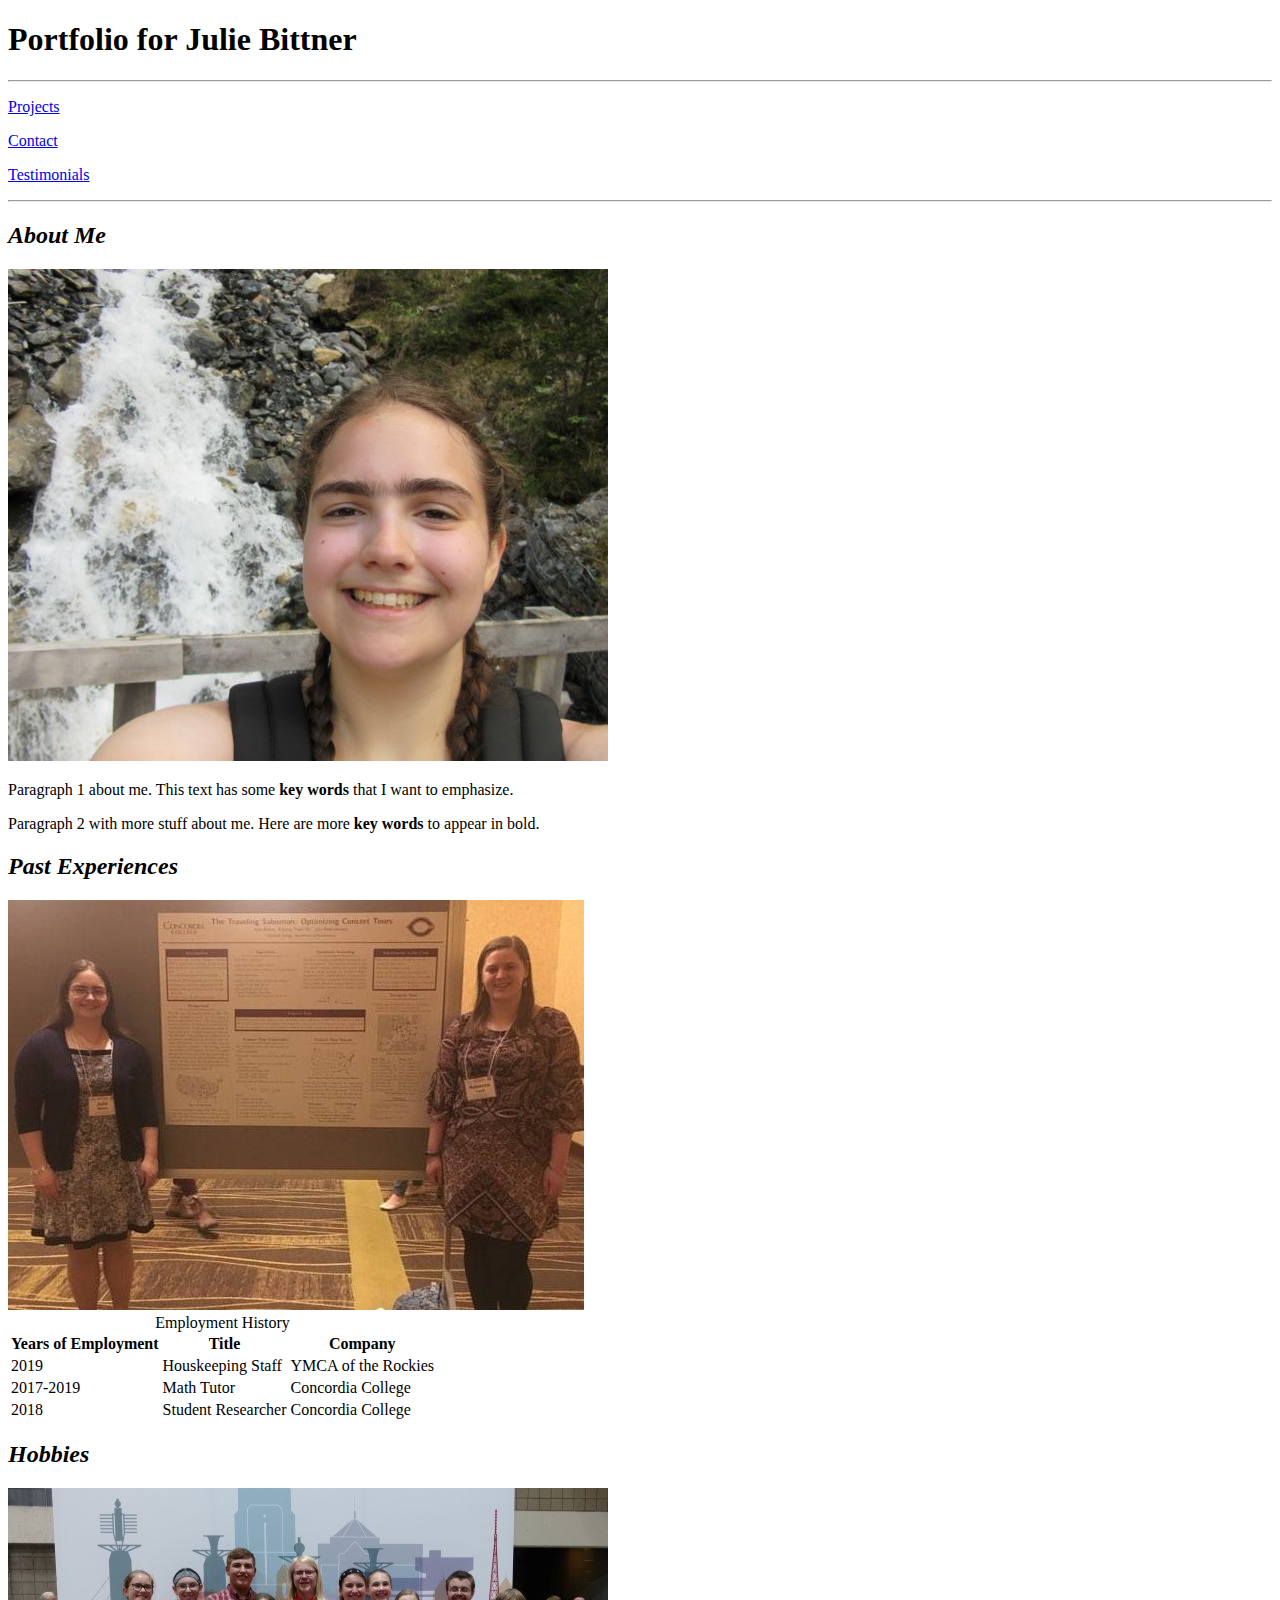
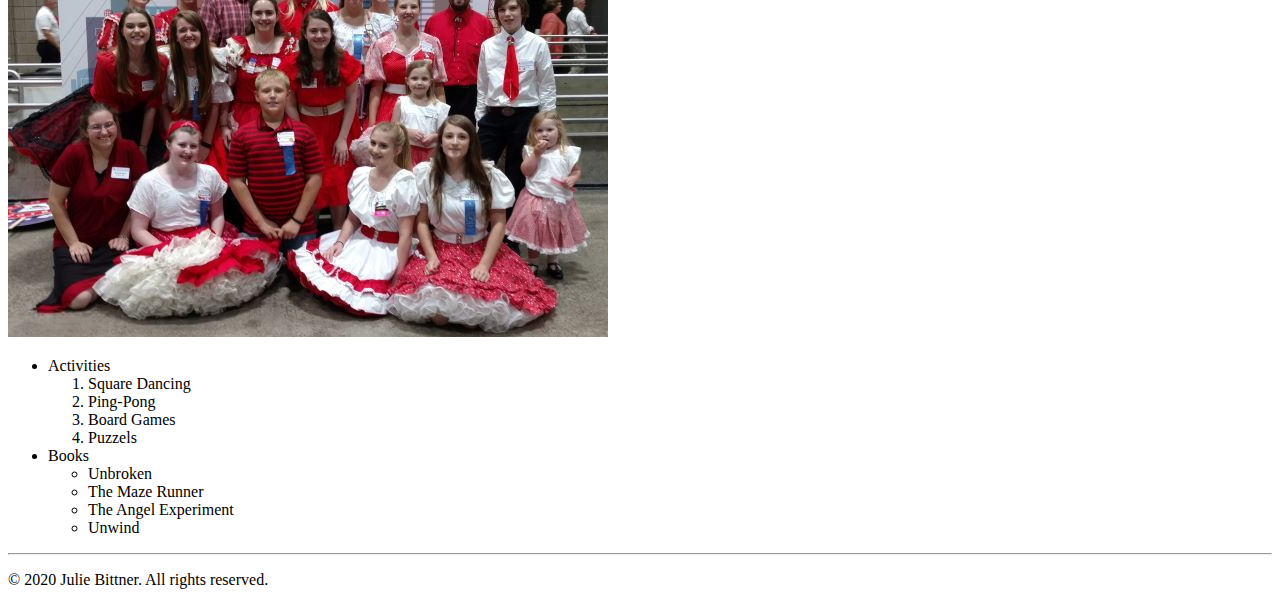
==== portfolio/index.html @ 24e00948 "First" ====
<!DOCTYPE html>

<!-- 
	Name: Julie Bittner
	Date Created: 10/16/2019
	Most recent revision: 10/18/2019
-->

<html lang="en">
<head>
	<title>Julie Bittner's Portfolio</title>
</head>

<body>
	<header>
		<h1>Portfolio for Julie Bittner</h1>
	</header>	


	<!-- Need to add links to projects.html, contact.html, and testimonials.html -->
	<nav>
		<hr/>
		<p><a href="projects.html">Projects</a></p>
		<p><a href="contact.html">Contact</a></p>
		<p><a href="testimonials.html">Testimonials</a></p>
		<hr/>
	</nav>


	<section>
		<article id="about">
			<h2><em>About Me</em></h2>
			<img src="images/me.jpg" alt="Portrait of Julie Bittner" />
			<p>Paragraph 1 about me. This text has some <strong>key words</strong> that I want to emphasize.</p>
			<p>Paragraph 2 with more stuff about me. Here are more <strong>key words</strong> to appear in bold.</p>
		</article>
		
		<article id="experiences">
			<h2><em>Past Experiences</em></h2>
			<img src="images/experience.jpeg" alt="Photograph of poster presentation" />
			<table>
				<caption>Employment History</caption>
				<tr>
					<th>Years of Employment</th>
					<th>Title</th>
					<th>Company</th>
				</tr>
				<tr>
					<td>2019</td>
					<td>Houskeeping Staff</td>
					<td>YMCA of the Rockies</td>
				</tr>
				<tr>
					<td>2017-2019</td>
					<td>Math Tutor</td>
					<td>Concordia College</td>
				</tr>
				<tr>
					<td>2018</td>
					<td>Student Researcher</td>
					<td>Concordia College</td>
				</tr>
			</table>
		</article>	
		
		<article id="hobbies">
			<h2><em>Hobbies</em></h2>
			<img src="images/squaredance.jpg" alt="Photograph of square dancers" />
			<ul>
				<li>Activities</li>
				<ol>
					<li>Square Dancing</li>
					<li>Ping-Pong</li>
					<li>Board Games</li>
					<li>Puzzels</li>
				</ol>
				<li>Books</li>
				<ul>
					<li>Unbroken</li>
					<li>The Maze Runner</li>
					<li>The Angel Experiment</li>
					<li>Unwind</li>
				</ul>				
			</ul>
		</article>		
	</section>	


	<footer>
		<hr/>
		<p>&copy; 2020 Julie Bittner. All rights reserved.</p>
	</footer>	
</body>
</html>
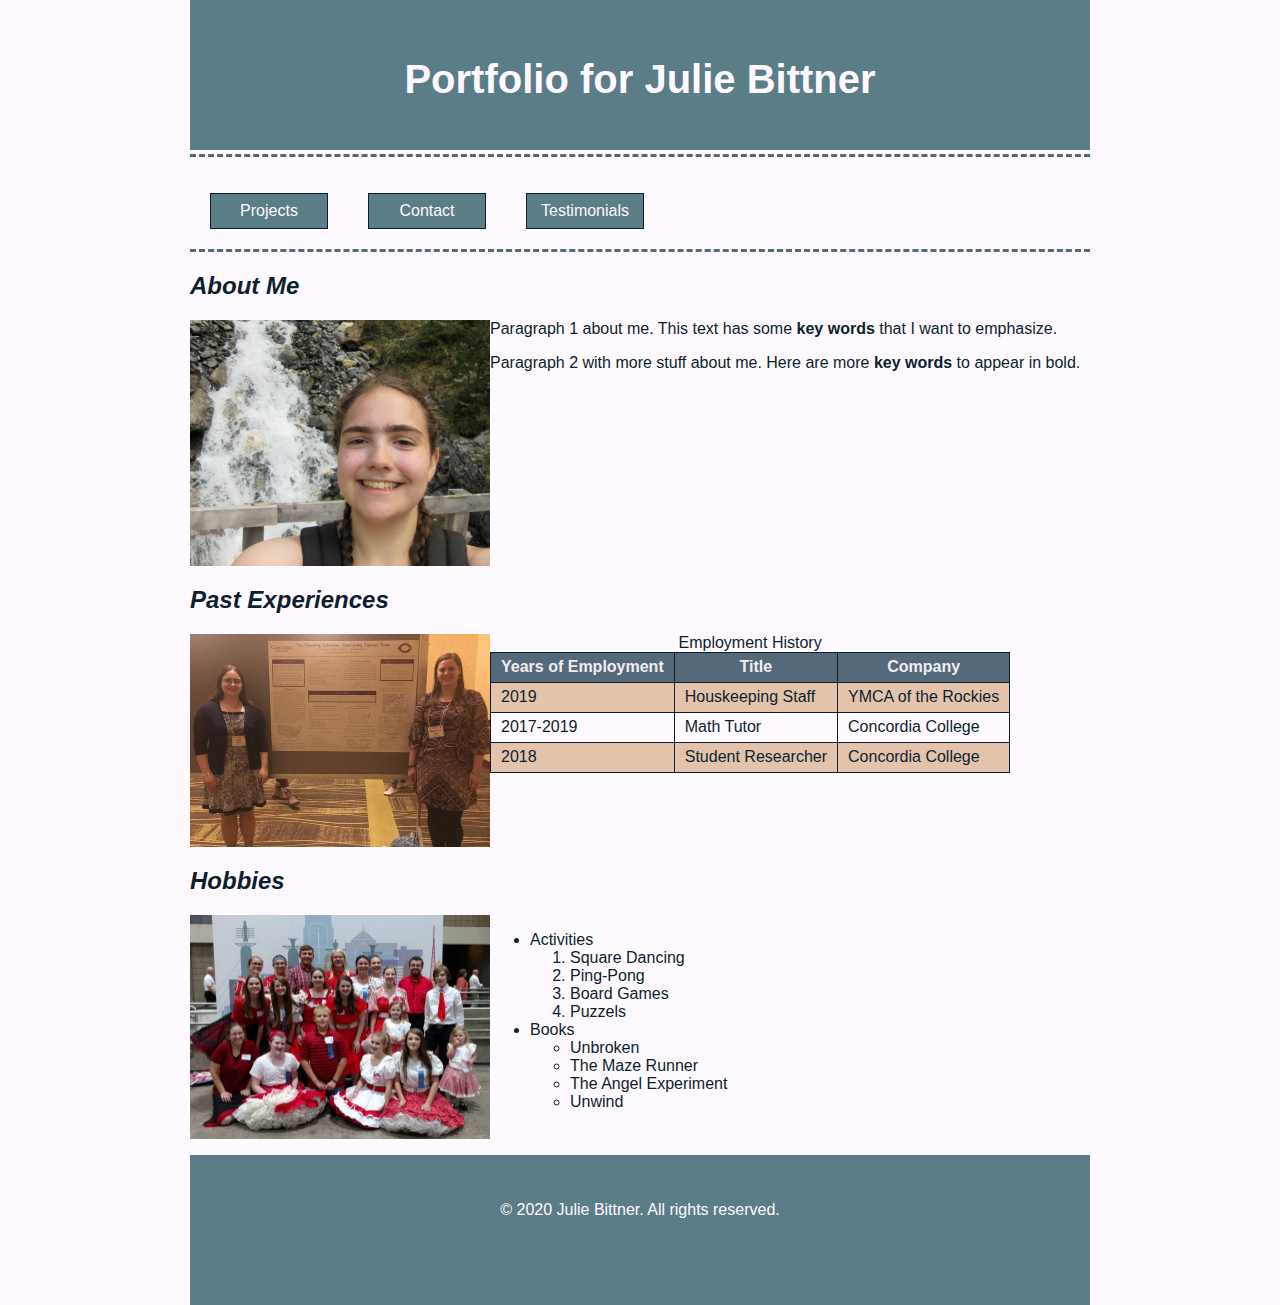
==== commit 60bba4a7: "Final" ====
--- a/portfolio/index.html
+++ b/portfolio/index.html
@@ -3,12 +3,52 @@
 <!-- 
 	Name: Julie Bittner
 	Date Created: 10/16/2019
-	Most recent revision: 10/18/2019
+	Most recent revision: 10/20/2019
 -->
 
 <html lang="en">
 <head>
 	<title>Julie Bittner's Portfolio</title>
+	<link href="styles/main.css" rel="stylesheet" type="text/css" />
+	<style>
+		<!-- Table Style -->
+		caption{
+			font-weight: bold;
+			fonrt-size: 1.2em;
+			margin-bottom: 8px;
+		}
+		table, th, td {
+			border: 1px solid #0d1f2d;
+			border-collapse: collapse;
+			padding: 5px 10px;
+		}
+		table{
+			width; 90%;
+			margin: auto;
+		}
+		tr{
+			height: 30px;
+		}
+		th{
+			background-color: #546a7b;
+			color: #f2eded;
+		}
+		tr:nth-child(odd){
+			background-color: #e4c3ad;
+		}
+		
+		
+		
+		article img{
+			float:left;
+		}
+		.right-content{
+			float:left;
+		}
+		article{
+			margin-bottom: 16px;
+		}
+	</style>
 </head>
 
 <body>
@@ -19,75 +59,84 @@
 
 	<!-- Need to add links to projects.html, contact.html, and testimonials.html -->
 	<nav>
-		<hr/>
 		<p><a href="projects.html">Projects</a></p>
 		<p><a href="contact.html">Contact</a></p>
 		<p><a href="testimonials.html">Testimonials</a></p>
-		<hr/>
+		<div class="clear-float"></div>
 	</nav>
 
 
 	<section>
-		<article id="about">
+		<article class="border" id="about">
 			<h2><em>About Me</em></h2>
-			<img src="images/me.jpg" alt="Portrait of Julie Bittner" />
+			<img src="images/me.jpg" alt="Portrait of Julie Bittner" width="300"/>
 			<p>Paragraph 1 about me. This text has some <strong>key words</strong> that I want to emphasize.</p>
 			<p>Paragraph 2 with more stuff about me. Here are more <strong>key words</strong> to appear in bold.</p>
+			<div class="clear-float"></div>
 		</article>
 		
-		<article id="experiences">
+		<article id="experience">
 			<h2><em>Past Experiences</em></h2>
-			<img src="images/experience.jpeg" alt="Photograph of poster presentation" />
-			<table>
-				<caption>Employment History</caption>
-				<tr>
-					<th>Years of Employment</th>
-					<th>Title</th>
-					<th>Company</th>
-				</tr>
-				<tr>
-					<td>2019</td>
-					<td>Houskeeping Staff</td>
-					<td>YMCA of the Rockies</td>
-				</tr>
-				<tr>
-					<td>2017-2019</td>
-					<td>Math Tutor</td>
-					<td>Concordia College</td>
-				</tr>
-				<tr>
-					<td>2018</td>
-					<td>Student Researcher</td>
-					<td>Concordia College</td>
-				</tr>
-			</table>
+			<img src="images/experience.jpeg" alt="Photograph of poster presentation" width="300" />
+			<div class="right-content">
+				<table>
+					<caption>Employment History</caption>
+					<thead>
+						<tr>
+							<th>Years of Employment</th>
+							<th>Title</th>
+							<th>Company</th>
+						</tr>
+					</thead>
+					<tbody>
+						<tr>
+							<td>2019</td>
+							<td>Houskeeping Staff</td>
+							<td>YMCA of the Rockies</td>
+						</tr>
+						<tr>
+							<td>2017-2019</td>
+							<td>Math Tutor</td>
+							<td>Concordia College</td>
+						</tr>
+						<tr>
+							<td>2018</td>
+							<td>Student Researcher</td>
+							<td>Concordia College</td>
+						</tr>
+					</tbody>
+				</table>
+			</div>	
+			<div class="clear-float"></div>
 		</article>	
 		
 		<article id="hobbies">
 			<h2><em>Hobbies</em></h2>
-			<img src="images/squaredance.jpg" alt="Photograph of square dancers" />
-			<ul>
-				<li>Activities</li>
-				<ol>
-					<li>Square Dancing</li>
-					<li>Ping-Pong</li>
-					<li>Board Games</li>
-					<li>Puzzels</li>
-				</ol>
-				<li>Books</li>
+			<img src="images/squaredance.jpg" alt="Photograph of square dancers" width="300" />
+			<div class="right-content">
 				<ul>
-					<li>Unbroken</li>
-					<li>The Maze Runner</li>
-					<li>The Angel Experiment</li>
-					<li>Unwind</li>
-				</ul>				
-			</ul>
+					<li>Activities</li>
+					<ol>
+						<li>Square Dancing</li>
+						<li>Ping-Pong</li>
+						<li>Board Games</li>
+						<li>Puzzels</li>
+					</ol>
+					<li>Books</li>
+					<ul>
+						<li>Unbroken</li>
+						<li>The Maze Runner</li>
+						<li>The Angel Experiment</li>
+						<li>Unwind</li>
+					</ul>				
+				</ul>
+			</div>	
+			<div class="clear-float"></div>
 		</article>		
 	</section>	
 
 
 	<footer>
-		<hr/>
 		<p>&copy; 2020 Julie Bittner. All rights reserved.</p>
 	</footer>	
 </body>
--- a/portfolio/styles/main.css
+++ b/portfolio/styles/main.css
@@ -0,0 +1,61 @@
+/*
+Creator: Julie Bittner
+Date created: 10/20/2019
+Date last modified:
+*/
+
+body{
+	background-color: #fef9ff;
+	font-family: arial, helvetica, san-serif;
+	color: #0d1f2d;
+	max-width: 900px;
+	margin: 0 auto;
+}
+
+header, footer{
+	background-color: #5b7d87;
+	color: #fef9ff;
+	height: 100px;
+	text-align: center;
+	padding: 30px 10px 20px 10px;
+}
+
+h1{
+	font-size:2.5em;
+}
+
+nav{
+	border-top: 3px dashed #546a7b;
+	border-bottom: 3px dashed #546a7b;
+	margin-top: 4px;
+}
+
+nav a{
+	background-color: #5b7d87;
+	color: #fef9ff;
+	padding: 8px;
+	border:thin solid #0d1f2d;
+	text-decoration: none;
+	text-align: center;
+	display: block;
+	margin: 20px;
+	width: 100px;
+	float: left;
+}	
+
+nav a:visited{
+	color: #e4c3ad;
+}	
+
+nav a:hover{
+	background-color: #fef9ff;
+	color: #5b7d87;
+}	
+
+nav a:active{
+	font-weight: bold;
+}	
+
+.clear-float{
+	clear:both;
+}